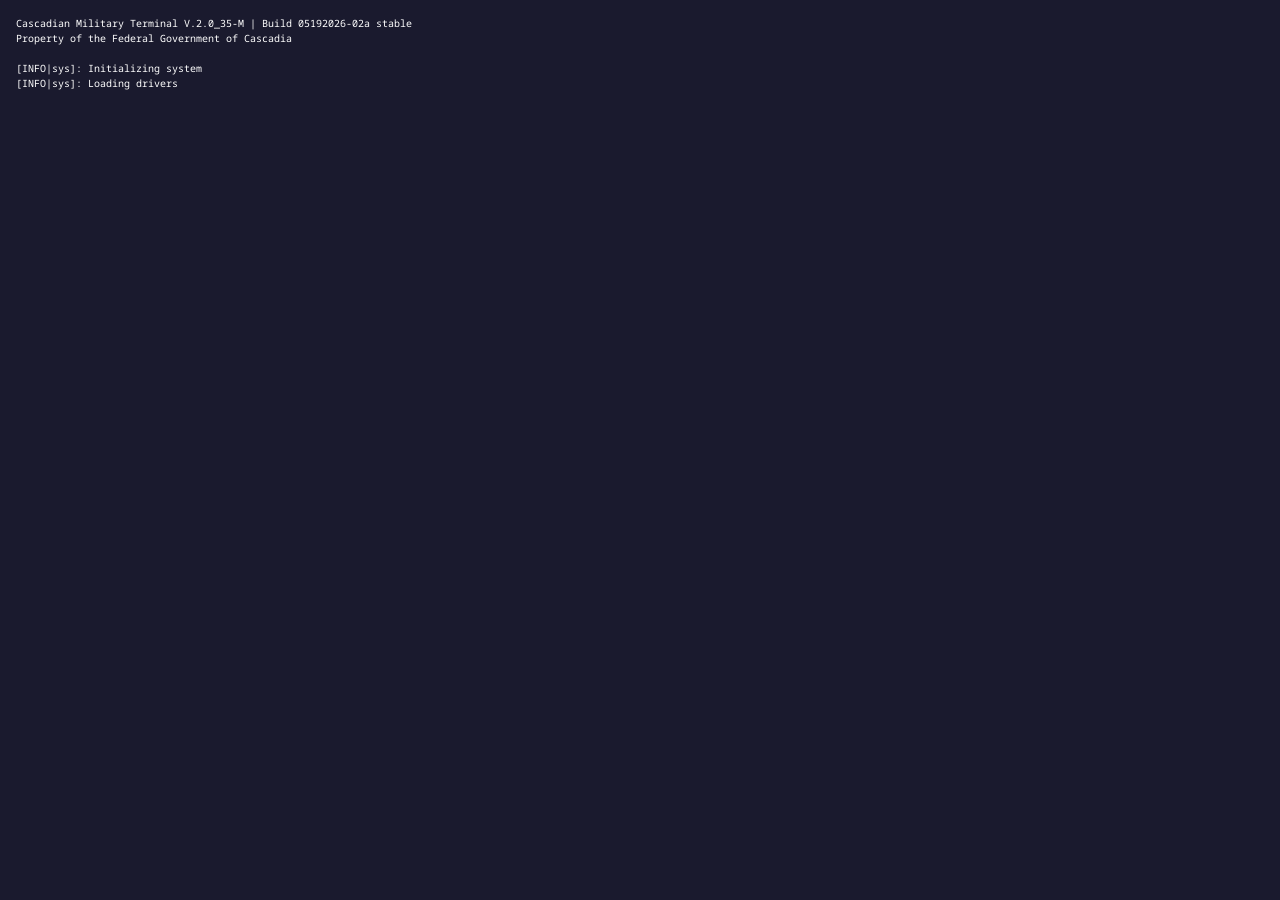
==== index.html @ fd176105 "Bruh" ====
<!DOCTYPE html>

<html lang="en" data-bs-theme="dark">

<head>
    <!-- fonts -->
    <link href="https://fonts.googleapis.com/css2?family=Noto+Sans+Mono:wght@100..900&display=swap" rel="stylesheet">
    <!-- bootstrap -->
    <link href="https://cdn.jsdelivr.net/npm/bootstrap@5.3.8/dist/css/bootstrap.min.css" rel="stylesheet"
        integrity="sha384-sRIl4kxILFvY47J16cr9ZwB07vP4J8+LH7qKQnuqkuIAvNWLzeN8tE5YBujZqJLB" crossorigin="anonymous">
    <script src="https://cdn.jsdelivr.net/npm/bootstrap@5.3.8/dist/js/bootstrap.bundle.min.js"
        integrity="sha384-FKyoEForCGlyvwx9Hj09JcYn3nv7wiPVlz7YYwJrWVcXK/BmnVDxM+D2scQbITxI"
        crossorigin="anonymous"></script>
    <!-- local files -->
    <link href="src/css/styles.css" rel="stylesheet">

    <title>server&gt;user&gt;m3nk3nt&gt;intro</title>
</head>

<body>
    <div id="console" style="display:block;"></div>
    <script>
        const lines = [
            { text: "Cascadian Military Terminal V.2.0_35-M | Build 05192026-02a stable", pause_speed: 10 },
            { text: "Property of the Federal Government of Cascadia", pause_speed: 10 },
            { text: "" },
            { text: "[INFO|sys]: Initializing system", pause_speed: 950 },
            { text: "[INFO|sys]: Loading drivers", pause_speed: 550 },
            { text: "[INFO|sys]: Loading non-essential modules", pause_speed: 1750 },
            { text: "[INFO|sys]: OK (System passed basic integrity checks)" },

            { text: "" },
            { text: "USERNAME: ", pause_speed: 500, newline: false },
            { text: "menkent", typing_speed: 150, pause_speed: 150, cpt: 1 },
            { text: "PASSWORD: ", pause_speed: 400, newline: false },
            { text: "██████████████", typing_speed: 150, pause_speed: 145, cpt: 1 },
            { text: "" },

            { text: "[INFO|authnet]: Connecting", newline: false },
            { text: "....", typing_speed: 600, cpt: 1 },
            { text: "[INFO|authnet]: Verifying", newline: false },
            { text: ".....", typing_speed: 600, cpt: 1 },
            { text: "[INFO|authnet]: Authenticating", newline: false },
            { text: "........", typing_speed: 600, cpt: 1 },
            { text: "[INFO|authnet]: Authenticated (found a match). Welcome Menkent." },
            { text: "" },
            { text: "menkent$ A:/ ", pause_speed: 1000, newline: false},
            { text: "intro.html", typing_speed: 150, pause_speed: 750, cpt: 1 }
        ];

        const output = document.getElementById("console");

        function runTerminal(onDone) {
            let lineIndex = 0;
            let charIndex = 0;

            function type() {
                if (lineIndex >= lines.length) {
                    onDone?.();
                    return;
                }

                const { text, newline, typing_speed = 1, pause_speed = 1, cpt = 999 } = lines[lineIndex];

                if (charIndex < text.length) {
                    output.textContent += text.slice(charIndex, charIndex + cpt);
                    charIndex += cpt;
                    setTimeout(type, typing_speed);
                } else {
                    if (newline !== false) {
                        output.textContent += "\n";
                    }
                    lineIndex++;
                    charIndex = 0;
                    setTimeout(type, pause_speed);
                }

                output.scrollTop = output.scrollHeight;
            }

            type();
        }

        runTerminal(() => {
            setTimeout(() => {
                document.getElementById("console").style.display = "none";
                document.getElementById("post-console").style.display = "block";
                document.getElementById("content").style.display = "block";
            }, 10); // short pause before switching
        });
    </script>
    <div id="content" style="display:none;">
        <div id="post-console">
            Viewing loaded content:
        </div>
        <div class="top-middle-text" style="color: white;">Intro</div>
        <div class="middle-text" style="transform: translate(-50%, -400%); z-index: 10;">
            <h1><b>Hello Guys!</b></h1>
        </div>
        <br>
        <br>
        <div class="center-left-text">
            <p>I'm Menkent_DEV (Although in some sites, i'm either M3nk3nt, or Menkent)</p>
            <br>
            <p>Some facts about me:</p>
            <ul>
                <li>I&#39;m a neurodivergent nerd</li>
                <li>I primarily code in JAVA and C++ (although I do other languages, for fun).</li>
                <li>I do Minecraft Modding (has a WIP mod)</li>
                <li>I do pixel art</li>
                <li>And some much more that i prob forgot</li>
            </ul>
        </div>
        <img src="src/img/icon.png" class="center-right-text" style="image-rendering: pixelated;" width="320" height="320">
        <div class="bottom-middle-text", style="color: white;">
            End of HTML file (WIP)
        </div>
    </div>
</body>

</html>
---- src/css/styles.css ----
html,
body {
    font-family: 'Noto Sans Mono', monospace;
    color: #4AD5FF
}

a {
    text-decoration: none;
    font-size: 18px;
}

li {
    font-size: 18px;
}

[data-bs-theme='dark'] {
    /* main background color */
    --bs-body-bg: #1a1a2e;
    /* same color in RGB (used internally by Bootstrap; just to prevent any funky behavior in background color calcs) */
    --bs-body-bg-rgb: 26, 26, 46;
}

/* this one's for the console */
#console {
    color: white;
    font-size: 10px;
    padding: 16px;
    width: 600px;
    height: 600px;
    overflow-y: auto;
    border-radius: 6px;
    white-space: pre-wrap;
}

#post-console {
    color: white;
    font-size: 10px;
    padding: 16px;
    width: 250px;
    height: 100px;
    overflow-y: auto;
    border-radius: 6px;
}

.middle-text {
    position: fixed;
    transform: translate(-50%, -50%);
    left: 50%;
    top: 50%;
}

.top-middle-text {
    position: fixed;
    transform: translateX(-50%);
    left: 50%;
    top: 10px;
}

.bottom-middle-text {
    position: fixed;
    transform: translateX(-50%);
    left: 50%;
    bottom: 10px;
}

.center-left-text {
    position: fixed;
    transform: translateY(-50%);
    left: 10px;
    top: 50%;
}

.center-right-text {
    position: fixed;
    transform: translateY(-50%);
    right: 10px;
    top: 50%;
}
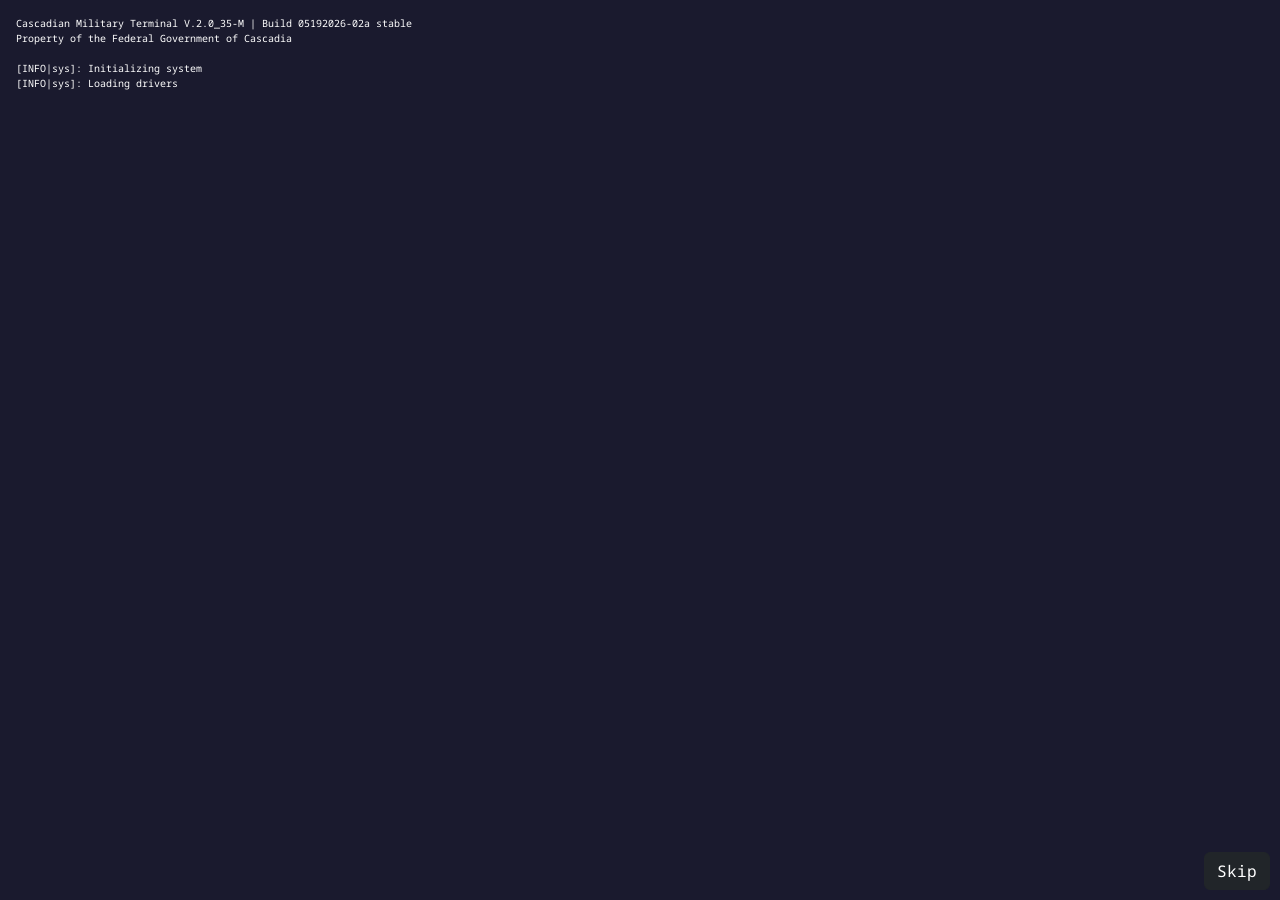
==== commit 62d132a6: "Seperate js from index file" ====
--- a/index.html
+++ b/index.html
@@ -14,81 +14,27 @@
     <!-- local files -->
     <link href="src/css/styles.css" rel="stylesheet">
 
+
     <title>server&gt;user&gt;m3nk3nt&gt;intro</title>
 </head>
 
 <body>
     <div id="console" style="display:block;"></div>
-    <script>
-        const lines = [
-            { text: "Cascadian Military Terminal V.2.0_35-M | Build 05192026-02a stable", pause_speed: 10 },
-            { text: "Property of the Federal Government of Cascadia", pause_speed: 10 },
-            { text: "" },
-            { text: "[INFO|sys]: Initializing system", pause_speed: 950 },
-            { text: "[INFO|sys]: Loading drivers", pause_speed: 550 },
-            { text: "[INFO|sys]: Loading non-essential modules", pause_speed: 1750 },
-            { text: "[INFO|sys]: OK (System passed basic integrity checks)" },
-
-            { text: "" },
-            { text: "USERNAME: ", pause_speed: 500, newline: false },
-            { text: "menkent", typing_speed: 150, pause_speed: 150, cpt: 1 },
-            { text: "PASSWORD: ", pause_speed: 400, newline: false },
-            { text: "██████████████", typing_speed: 150, pause_speed: 145, cpt: 1 },
-            { text: "" },
-
-            { text: "[INFO|authnet]: Connecting", newline: false },
-            { text: "....", typing_speed: 600, cpt: 1 },
-            { text: "[INFO|authnet]: Verifying", newline: false },
-            { text: ".....", typing_speed: 600, cpt: 1 },
-            { text: "[INFO|authnet]: Authenticating", newline: false },
-            { text: "........", typing_speed: 600, cpt: 1 },
-            { text: "[INFO|authnet]: Authenticated (found a match). Welcome Menkent." },
-            { text: "" },
-            { text: "menkent$ A:/ ", pause_speed: 1000, newline: false},
-            { text: "intro.html", typing_speed: 150, pause_speed: 750, cpt: 1 }
-        ];
-
-        const output = document.getElementById("console");
-
-        function runTerminal(onDone) {
-            let lineIndex = 0;
-            let charIndex = 0;
-
-            function type() {
-                if (lineIndex >= lines.length) {
-                    onDone?.();
-                    return;
-                }
-
-                const { text, newline, typing_speed = 1, pause_speed = 1, cpt = 999 } = lines[lineIndex];
-
-                if (charIndex < text.length) {
-                    output.textContent += text.slice(charIndex, charIndex + cpt);
-                    charIndex += cpt;
-                    setTimeout(type, typing_speed);
-                } else {
-                    if (newline !== false) {
-                        output.textContent += "\n";
-                    }
-                    lineIndex++;
-                    charIndex = 0;
-                    setTimeout(type, pause_speed);
-                }
-
-                output.scrollTop = output.scrollHeight;
+    <script src="src/js/terminal.js"></script>
+    <noscript>
+        <style>
+            #console,
+            #skip-btn {
+                display: none !important;
             }
 
-            type();
-        }
-
-        runTerminal(() => {
-            setTimeout(() => {
-                document.getElementById("console").style.display = "none";
-                document.getElementById("post-console").style.display = "block";
-                document.getElementById("content").style.display = "block";
-            }, 10); // short pause before switching
-        });
-    </script>
+            #post-console,
+            #content {
+                display: block !important;
+            }
+        </style>
+    </noscript>
+    <button class="bottom-right-text btn btn-dark" id="skip-btn" onclick="skipTerminal()">Skip</button>
     <div id="content" style="display:none;">
         <div id="post-console">
             Viewing loaded content:
@@ -111,9 +57,10 @@
                 <li>And some much more that i prob forgot</li>
             </ul>
         </div>
-        <img src="src/img/icon.png" class="center-right-text" style="image-rendering: pixelated;" width="320" height="320">
-        <div class="bottom-middle-text", style="color: white;">
-            End of HTML file (WIP)
+        <img src="src/img/icon.png" class="center-right-text" style="image-rendering: pixelated;" width="320"
+            height="320">
+        <div class="bottom-middle-text" , style="color: white;">
+            Contact Information: NULL
         </div>
     </div>
 </body>
--- a/src/css/styles.css
+++ b/src/css/styles.css
@@ -63,6 +63,13 @@
     bottom: 10px;
 }
 
+.bottom-right-text {
+    position: fixed;
+    right: 10px;
+    bottom: 10px;
+}
+
+
 .center-left-text {
     position: fixed;
     transform: translateY(-50%);
@@ -75,4 +82,4 @@
     transform: translateY(-50%);
     right: 10px;
     top: 50%;
-}
+}
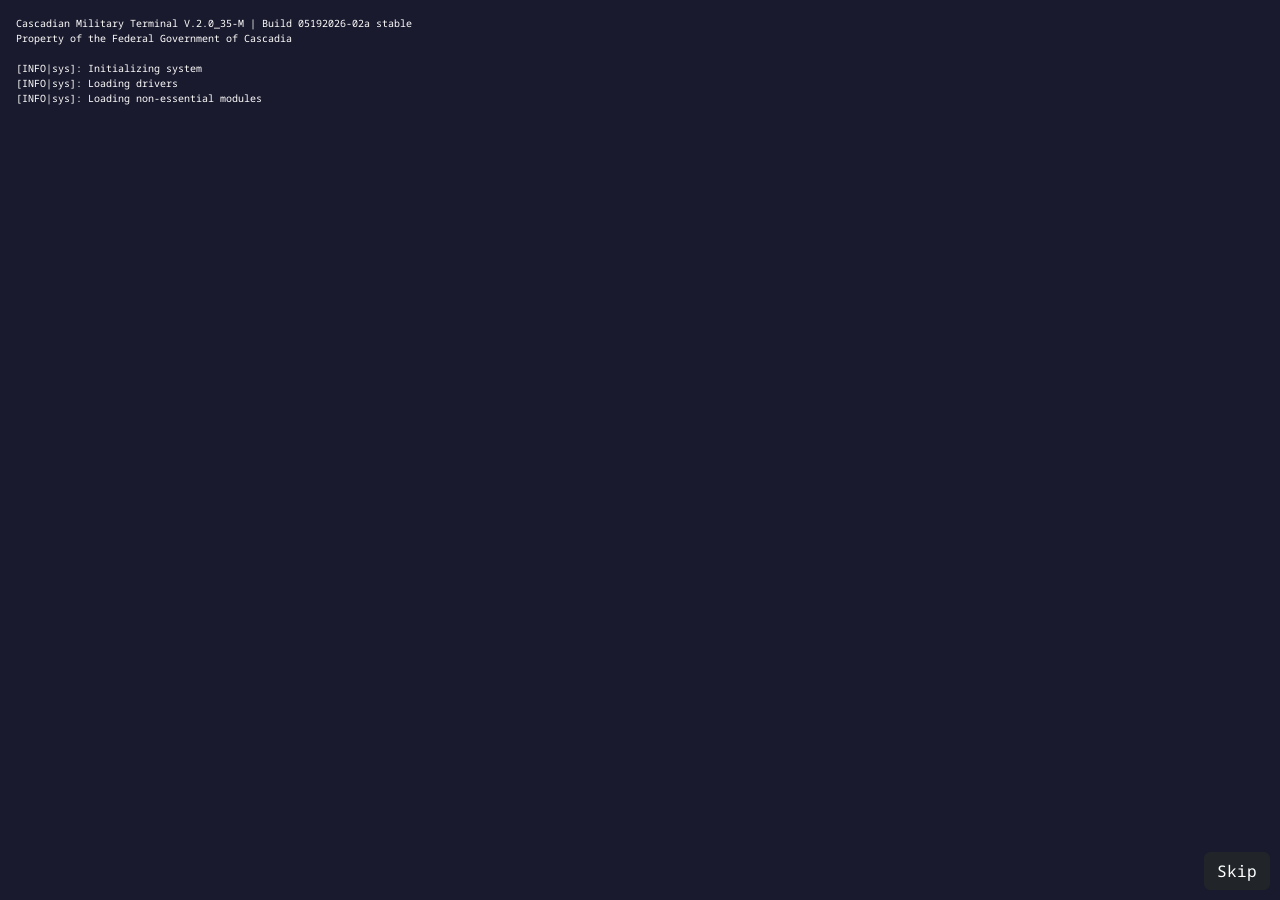
==== commit a472e7e6: "css change" ====
--- a/index.html
+++ b/index.html
@@ -14,8 +14,7 @@
     <!-- local files -->
     <link href="src/css/styles.css" rel="stylesheet">
 
-
-    <title>server&gt;user&gt;m3nk3nt&gt;intro</title>
+    <title>Introduction</title>
 </head>
 
 <body>
@@ -39,25 +38,12 @@
         <div id="post-console">
             Viewing loaded content:
         </div>
-        <div class="top-middle-text" style="color: white;">Intro</div>
-        <div class="middle-text" style="transform: translate(-50%, -400%); z-index: 10;">
-            <h1><b>Hello Guys!</b></h1>
+        <div class="align-text-top" style="color: white;">Intro</div>
+
+        <div class="left-text" style="width: 50%">
+            <p>Hey there! I'm Menkent_DEV (Although in some sites, i'm either M3nk3nt, or Menkent)</p>
         </div>
-        <br>
-        <br>
-        <div class="center-left-text">
-            <p>I'm Menkent_DEV (Although in some sites, i'm either M3nk3nt, or Menkent)</p>
-            <br>
-            <p>Some facts about me:</p>
-            <ul>
-                <li>I&#39;m a neurodivergent nerd</li>
-                <li>I primarily code in JAVA and C++ (although I do other languages, for fun).</li>
-                <li>I do Minecraft Modding (has a WIP mod)</li>
-                <li>I do pixel art</li>
-                <li>And some much more that i prob forgot</li>
-            </ul>
-        </div>
-        <img src="src/img/icon.png" class="center-right-text" style="image-rendering: pixelated;" width="320"
+        <img src="src/img/icon.png" class="right-text" style="image-rendering: pixelated;" width="320"
             height="320">
         <div class="bottom-middle-text" , style="color: white;">
             Contact Information: NULL
--- a/src/css/styles.css
+++ b/src/css/styles.css
@@ -1,16 +1,17 @@
 html,
 body {
     font-family: 'Noto Sans Mono', monospace;
-    color: #4AD5FF
+    color: #ffffff
+}
+
+p,
+li {
+    font-size: 8px;
 }
 
 a {
     text-decoration: none;
-    font-size: 18px;
-}
-
-li {
-    font-size: 18px;
+    font-size: 10px;
 }
 
 [data-bs-theme='dark'] {
@@ -42,44 +43,43 @@
     border-radius: 6px;
 }
 
-.middle-text {
+.center-text {
     position: fixed;
     transform: translate(-50%, -50%);
     left: 50%;
     top: 50%;
 }
 
-.top-middle-text {
+.top-text {
     position: fixed;
     transform: translateX(-50%);
     left: 50%;
     top: 10px;
 }
 
-.bottom-middle-text {
+.bottom-text {
     position: fixed;
     transform: translateX(-50%);
     left: 50%;
     bottom: 10px;
 }
 
-.bottom-right-text {
-    position: fixed;
-    right: 10px;
-    bottom: 10px;
-}
-
-
-.center-left-text {
+.left-text {
     position: fixed;
     transform: translateY(-50%);
     left: 10px;
     top: 50%;
 }
 
-.center-right-text {
+.right-text {
     position: fixed;
     transform: translateY(-50%);
     right: 10px;
     top: 50%;
+}
+
+.bottom-right-text {
+    position: fixed;
+    right: 10px;
+    bottom: 10px;
 }
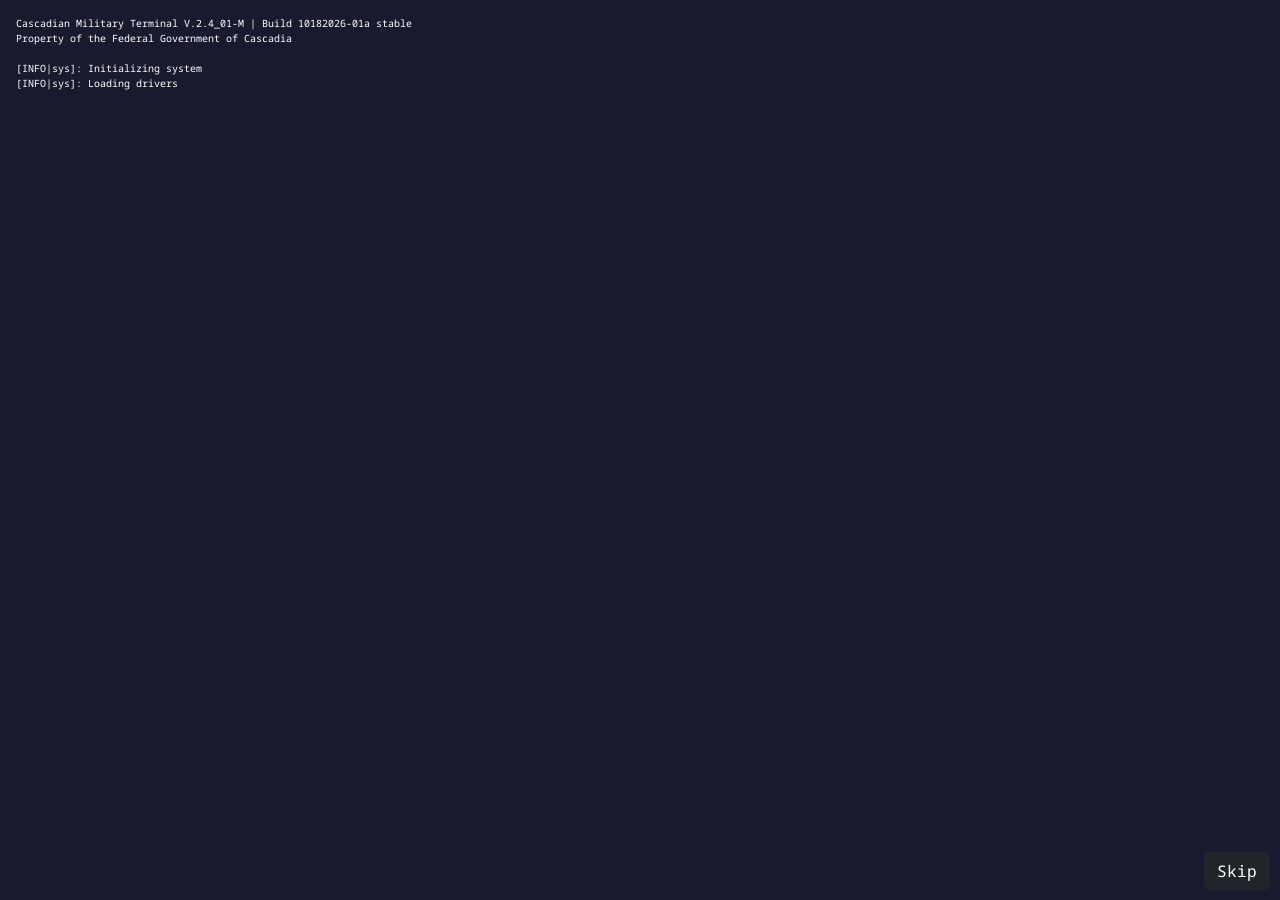
==== commit 67535918: "minor changes" ====
--- a/index.html
+++ b/index.html
@@ -18,6 +18,7 @@
 </head>
 
 <body>
+    <!-- bland asf -->
     <div id="console" style="display:block;"></div>
     <script src="src/js/terminal.js"></script>
     <noscript>
@@ -38,14 +39,15 @@
         <div id="post-console">
             Viewing loaded content:
         </div>
-        <div class="align-text-top" style="color: white;">Intro</div>
-
-        <div class="left-text" style="width: 50%">
-            <p>Hey there! I'm Menkent_DEV (Although in some sites, i'm either M3nk3nt, or Menkent)</p>
+        <div class="top-text" style="color: white;">
+            Intro
+        </div>
+        <div class="center-text text-center" style="translate: 0 -100px;">
+            <p><b>Hey there! I'm Menkent_DEV (Although in some sites, i'm either M3nk3nt, or Menkent)</b></p>
         </div>
         <img src="src/img/icon.png" class="right-text" style="image-rendering: pixelated;" width="320"
             height="320">
-        <div class="bottom-middle-text" , style="color: white;">
+        <div class="bottom-text" , style="color: white;">
             Contact Information: NULL
         </div>
     </div>
--- a/src/css/styles.css
+++ b/src/css/styles.css
@@ -6,18 +6,18 @@
 
 p,
 li {
-    font-size: 8px;
+    font-size: 18px;
 }
 
 a {
     text-decoration: none;
-    font-size: 10px;
+    font-size: 18px;
 }
 
 [data-bs-theme='dark'] {
     /* main background color */
     --bs-body-bg: #1a1a2e;
-    /* same color in RGB (used internally by Bootstrap; just to prevent any funky behavior in background color calcs) */
+    /* same color in RGB (used internally by Bootstrap; just to prevent any funky behavior in background color calculation) */
     --bs-body-bg-rgb: 26, 26, 46;
 }
 
